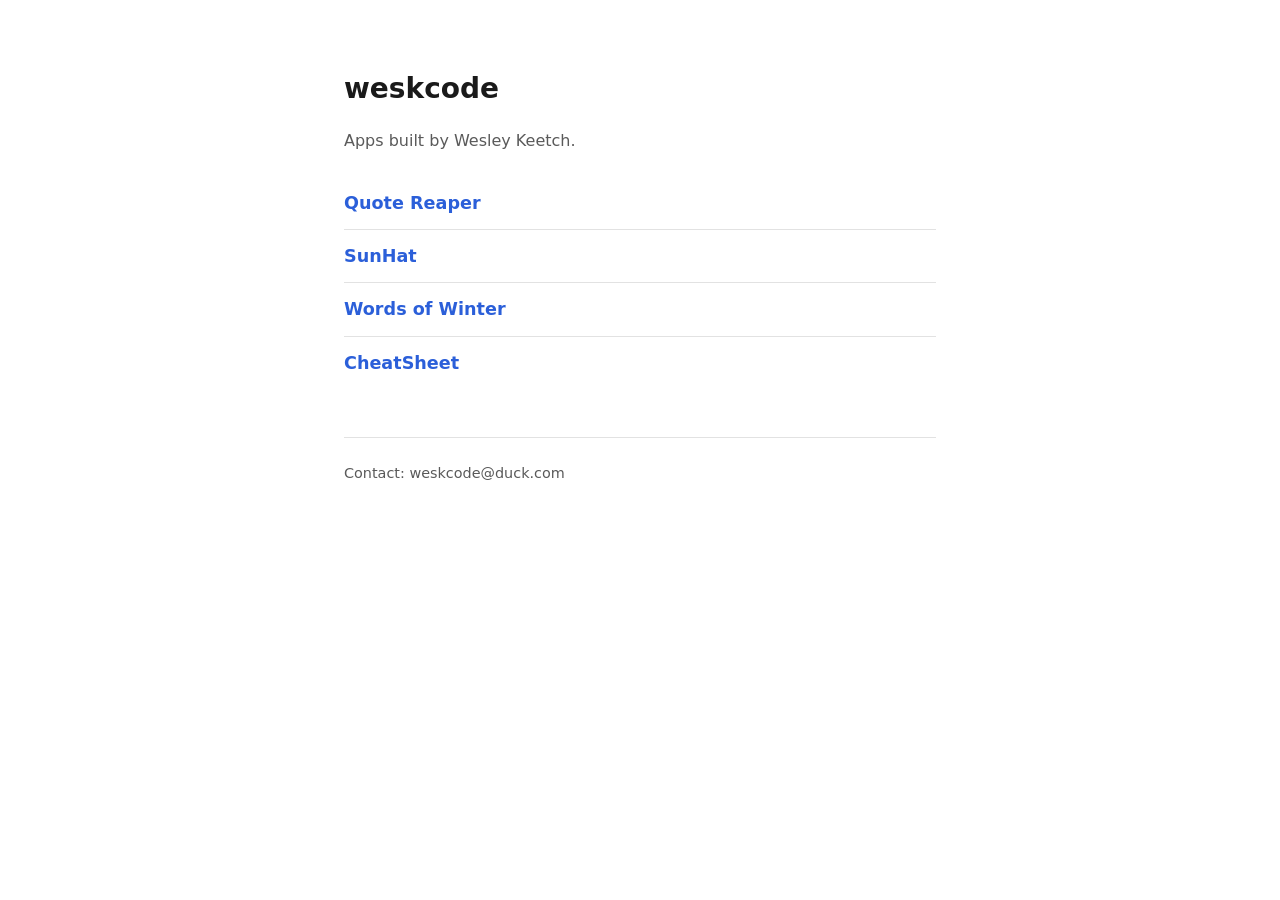
==== index.html @ e6b6a079 "Add marketing and privacy pages for QuoteReaper, SunHat, Words of Winter, and CheatSheet" ====
<!DOCTYPE html>
<html lang="en">
<head>
<meta charset="utf-8">
<meta name="viewport" content="width=device-width, initial-scale=1">
<title>weskcode</title>
<link rel="stylesheet" href="/style.css">
</head>
<body>
<main>
<h1>weskcode</h1>
<p>Apps built by Wesley Keetch.</p>
<ul class="apps">
<li><a href="/quotereaper/">Quote Reaper</a></li>
<li><a href="/sunhat/">SunHat</a></li>
<li><a href="/words-of-winter/">Words of Winter</a></li>
<li><a href="/cheatsheet/">CheatSheet</a></li>
</ul>
<footer>
Contact: weskcode@duck.com
</footer>
</main>
</body>
</html>
---- style.css ----
:root {
    color-scheme: light dark;
    --bg: #ffffff;
    --fg: #1a1a1a;
    --muted: #5a5a5a;
    --border: #e2e2e2;
    --accent: #2b5fd9;
}

@media (prefers-color-scheme: dark) {
    :root {
        --bg: #121212;
        --fg: #ececec;
        --muted: #a3a3a3;
        --border: #2c2c2c;
        --accent: #7aa2ff;
    }
}

* {
    box-sizing: border-box;
}

body {
    margin: 0;
    padding: 0;
    background: var(--bg);
    color: var(--fg);
    font-family: -apple-system, BlinkMacSystemFont, "Segoe UI", system-ui, sans-serif;
    line-height: 1.6;
}

main {
    max-width: 640px;
    margin: 0 auto;
    padding: 3rem 1.5rem 4rem;
}

h1 {
    font-size: 1.75rem;
    margin-bottom: 0.25rem;
}

h2 {
    font-size: 1.25rem;
    margin-top: 2.5rem;
}

p {
    color: var(--muted);
}

a {
    color: var(--accent);
    text-decoration: none;
}

a:hover {
    text-decoration: underline;
}

ul.apps {
    list-style: none;
    padding: 0;
    margin: 1.5rem 0;
}

ul.apps li {
    padding: 0.75rem 0;
    border-bottom: 1px solid var(--border);
}

ul.apps li:last-child {
    border-bottom: none;
}

ul.apps a {
    font-size: 1.1rem;
    font-weight: 600;
}

footer {
    margin-top: 3rem;
    padding-top: 1.5rem;
    border-top: 1px solid var(--border);
    font-size: 0.9rem;
    color: var(--muted);
}

.back {
    display: inline-block;
    margin-bottom: 1.5rem;
    font-size: 0.9rem;
}

.privacy-text {
    white-space: pre-wrap;
    font-size: 0.95rem;
}
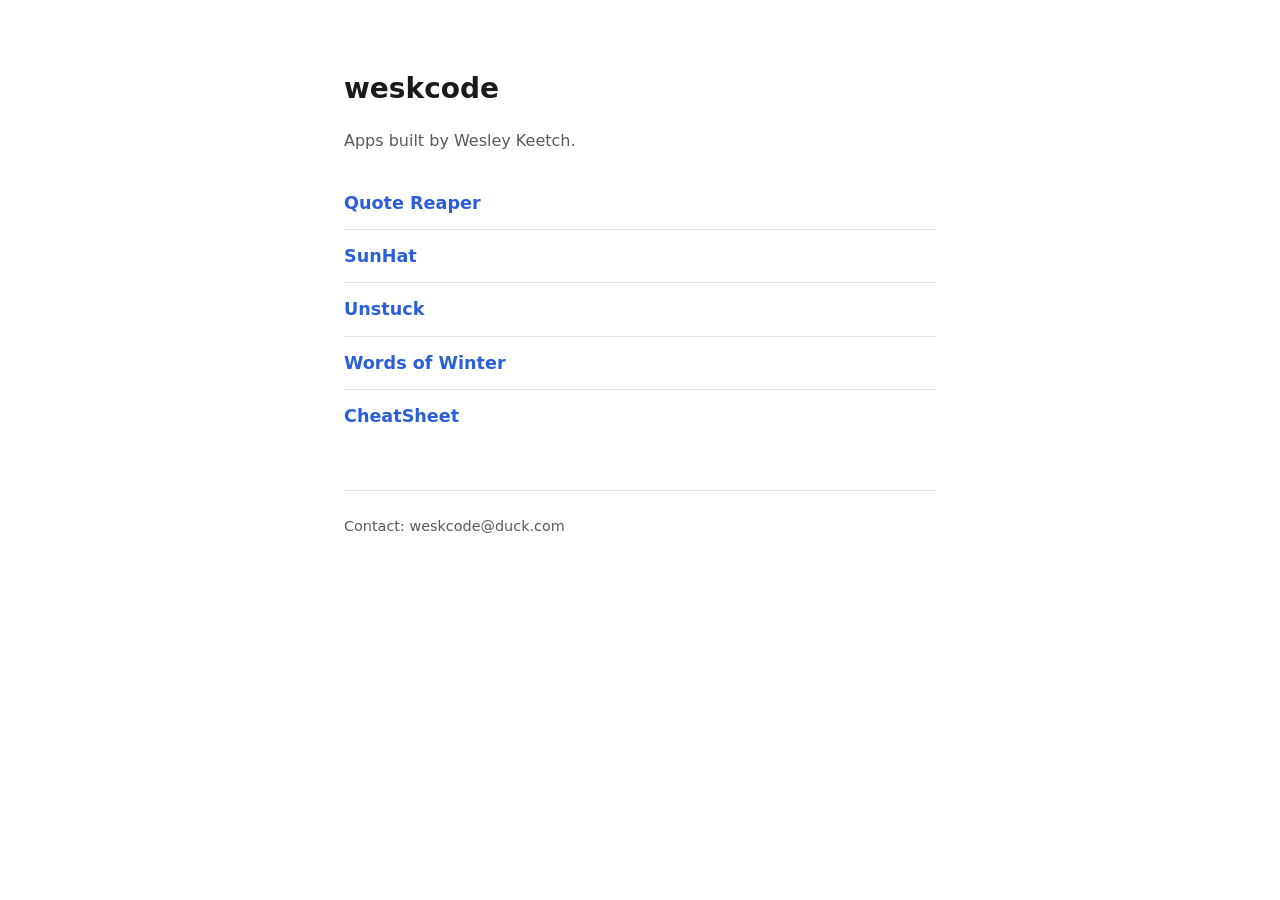
==== commit 9ff775ba: "Add Unstuck support and privacy pages Unstuck needs a public support URL and privacy policy for its " ====
--- a/index.html
+++ b/index.html
@@ -13,8 +13,9 @@
 <ul class="apps">
 <li><a href="/quotereaper/">Quote Reaper</a></li>
 <li><a href="/sunhat/">SunHat</a></li>
+<li><a href="/unstuck/">Unstuck</a></li>
 <li><a href="/words-of-winter/">Words of Winter</a></li>
-<li><a href="/cheatsheet/">CheatSheet</a></li>
+<li><a href="https://cheatsheet.apphq.online/">CheatSheet</a></li>
 </ul>
 <footer>
 Contact: weskcode@duck.com
